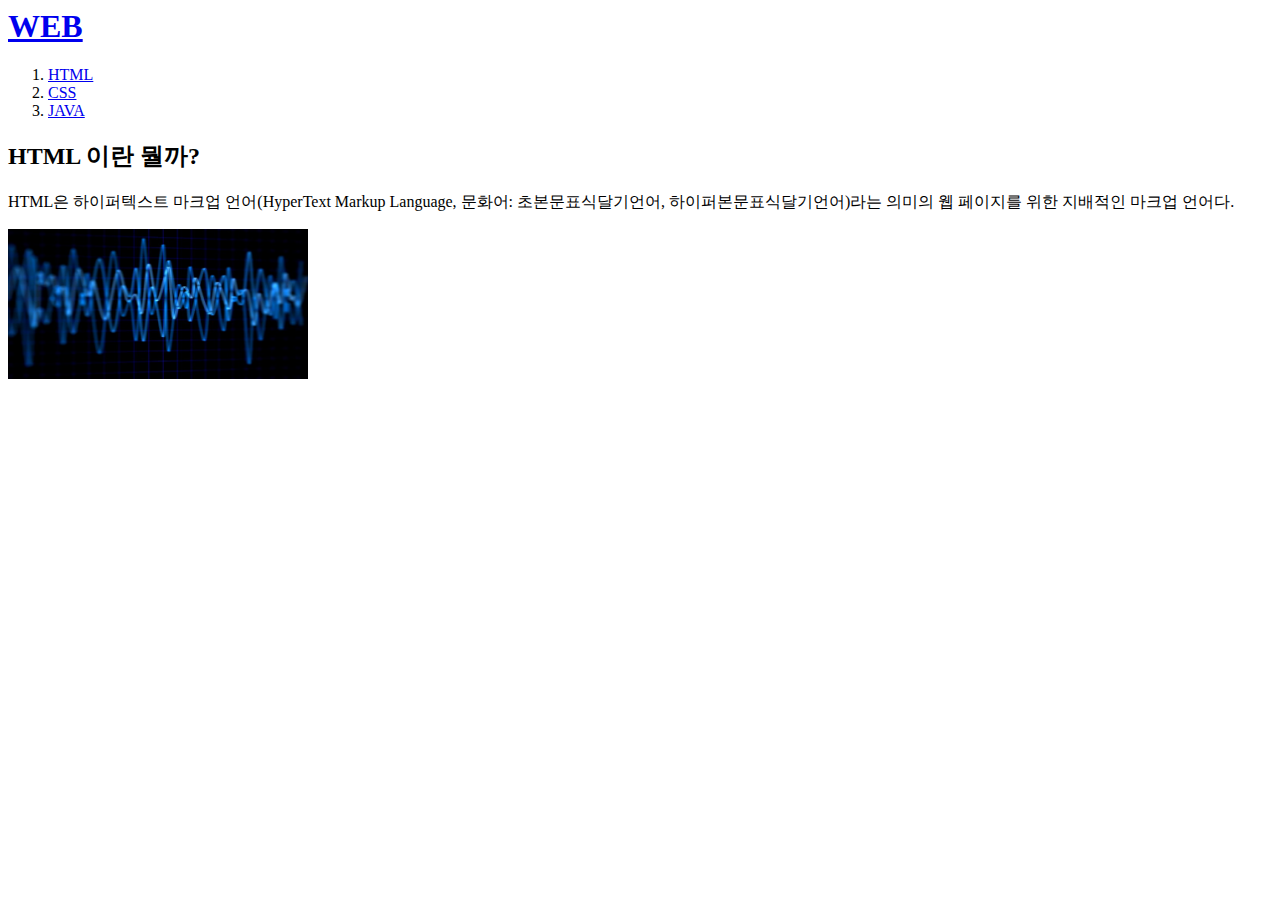
==== 1.html @ fd670143 "first version" ====
<! doc type html>
<html>

<head>
  <title>WEB1 -html</title>
  <meta charset="utf-8">
</head>

<h1><a href="index.html">WEB</a></h1>

<body>
  <ol>
    <li><a href="1.html"> HTML</a></li>
    <li><a href="2.html"> CSS</a></li>
    <li><a href="3.html"> JAVA</a></li>
  </ol>

  <h2>HTML 이란 뭘까?</h2>
<p>HTML은 하이퍼텍스트 마크업 언어(HyperText Markup Language, 문화어:
  초본문표식달기언어, 하이퍼본문표식달기언어)라는 의미의 웹 페이지를 위한 지배적인
  마크업 언어다.
</p>

  <p>
  <img src="lgg_slidef.jpg" width="300">
</body>
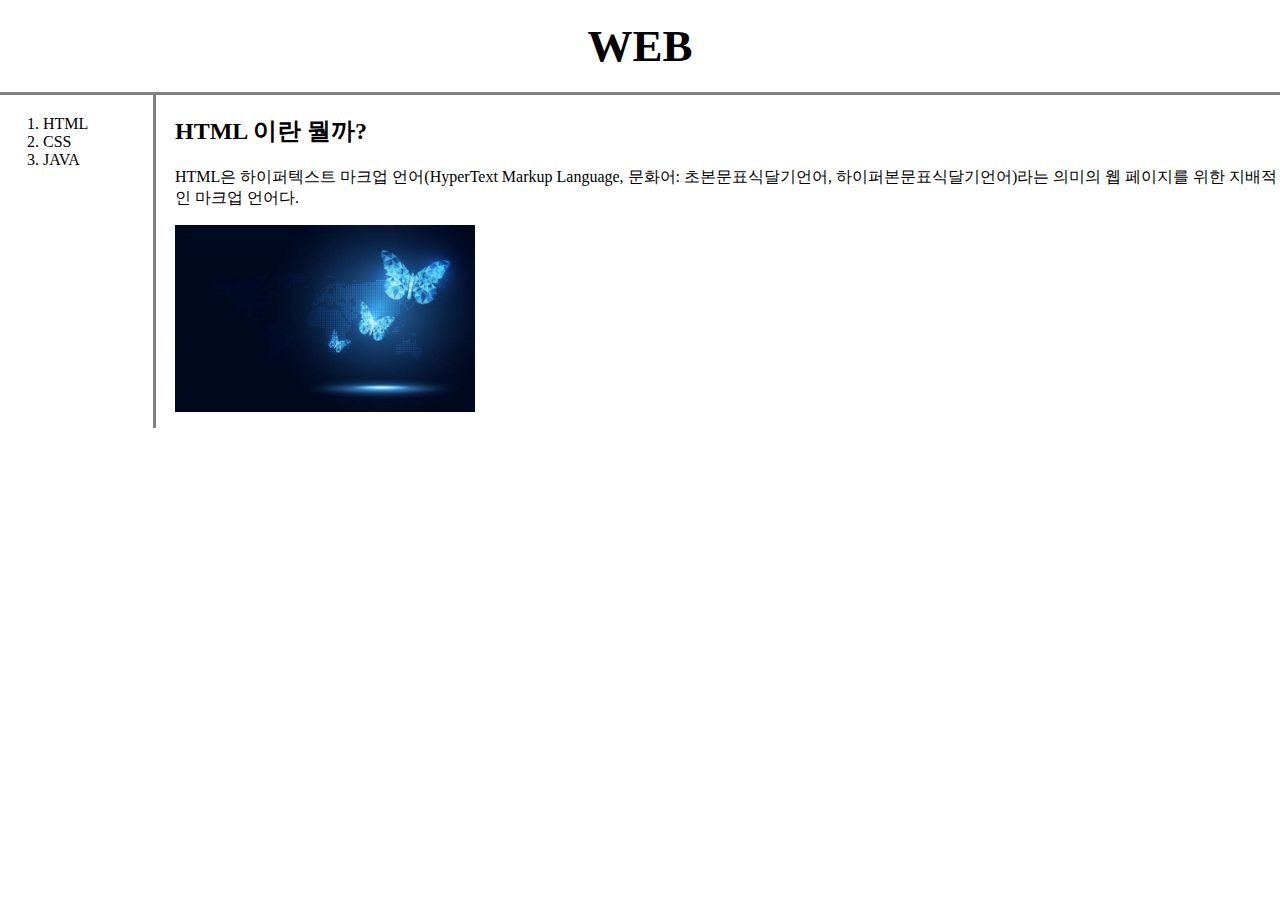
==== commit 95123ba2: "Add files via upload" ====
--- a/1.html
+++ b/1.html
@@ -4,23 +4,27 @@
 <head>
   <title>WEB1 -html</title>
   <meta charset="utf-8">
+  <link rel="stylesheet" href="style.css">
 </head>
 
-<h1><a href="index.html">WEB</a></h1>
 
 <body>
+  <h1><a href="index.html">WEB</a></h1>
+  <div id="grid">
   <ol>
     <li><a href="1.html"> HTML</a></li>
     <li><a href="2.html"> CSS</a></li>
     <li><a href="3.html"> JAVA</a></li>
   </ol>
+  <div id="article">
 
   <h2>HTML 이란 뭘까?</h2>
 <p>HTML은 하이퍼텍스트 마크업 언어(HyperText Markup Language, 문화어:
   초본문표식달기언어, 하이퍼본문표식달기언어)라는 의미의 웹 페이지를 위한 지배적인
   마크업 언어다.
 </p>
-
   <p>
   <img src="lgg_slidef.jpg" width="300">
+</div>
+</div>
 </body>
--- a/style.css
+++ b/style.css
@@ -0,0 +1,41 @@
+body{
+  margin: 0;
+}
+  a {
+    color: black;
+    text-decoration: none;
+  }
+  h1{
+    font-size: 45px;
+    text-align: center;
+    border-bottom:3px solid gray;
+    margin:0;
+    padding:20px;
+  }
+  ol{
+    border-right:3px solid gray;
+    width: 90px;
+    margin: 0;
+    padding:20px;
+  }
+  #grid ol{
+    padding-left:43px;
+  }
+  #grid{
+    display: grid;
+    grid-template-columns: 150px 1fr;
+  }
+  #grid #article{
+    padding-left: 25px
+  }
+  @media(max-width:800px){
+    #grid{
+      display: block;
+    }
+    ol{
+      border-right:none;
+    }
+    h1{
+      border-bottom: none;
+    }
+  }
